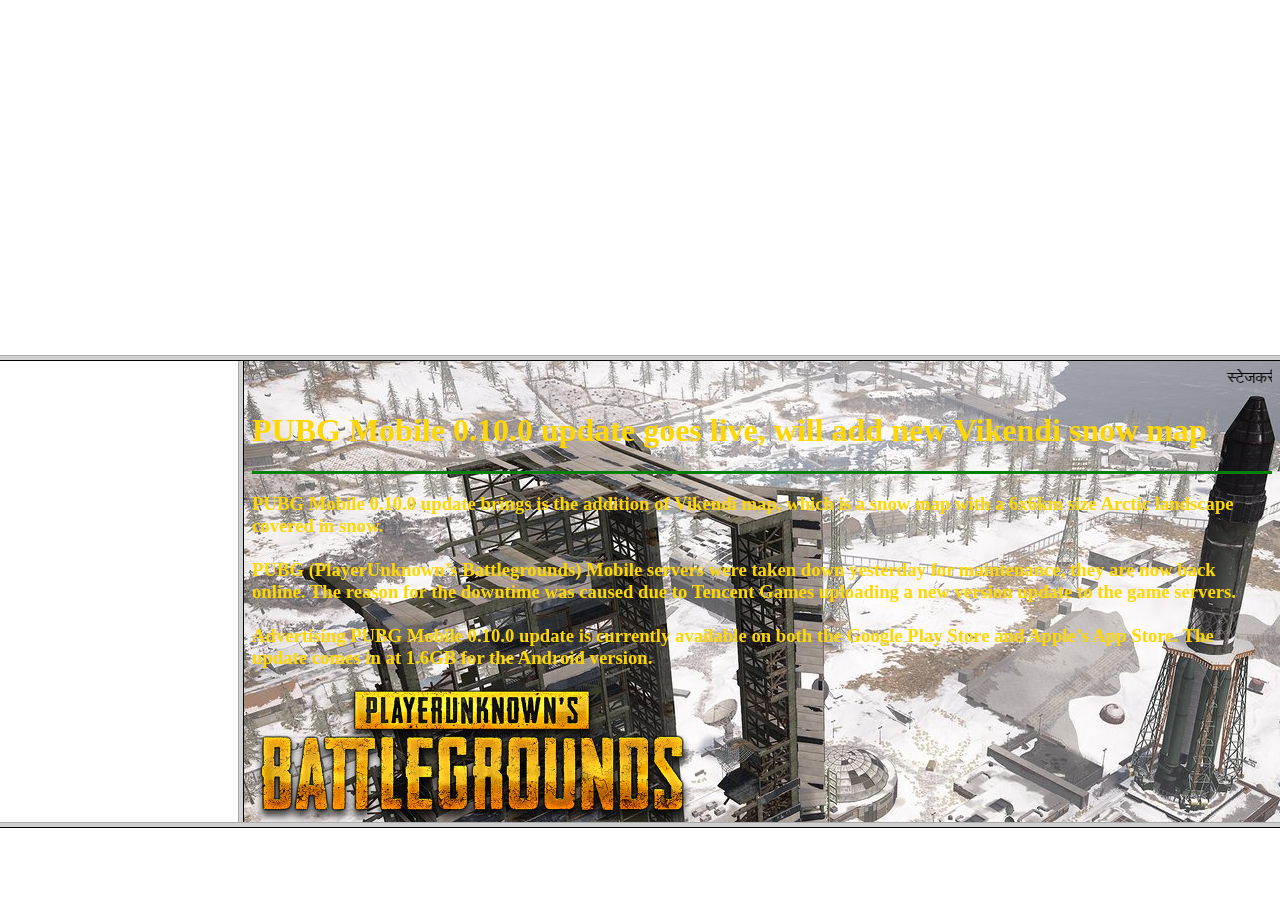
==== index.html @ ad2cd8f1 "index name added" ====
<!doctype html>
<!DOCTYPE html>
<html>


<frameset rows="40%,52%,8%"
frameborder="1" >

<frame src="file:///D:/STUDY%20MATERIAL/HTML%20JS/m12.html" />

<frameset cols ="15%,65%"
frameborder="1" >

<frame src="file:///D:/STUDY%20MATERIAL/HTML%20JS/m2.html"  noresize scrolling="no" />


<frame src=" n8.html" 
noresize name="content-area" />



</frameset>


<frame src="file:///D:/STUDY%20MATERIAL/HTML%20JS/n7.html"noresize/ scrolling="no">

</frameset>
<noframes>
	<body>



<h1>this browser does not support thise page</h1>
	<body>

</body>
</noframes>

</html>
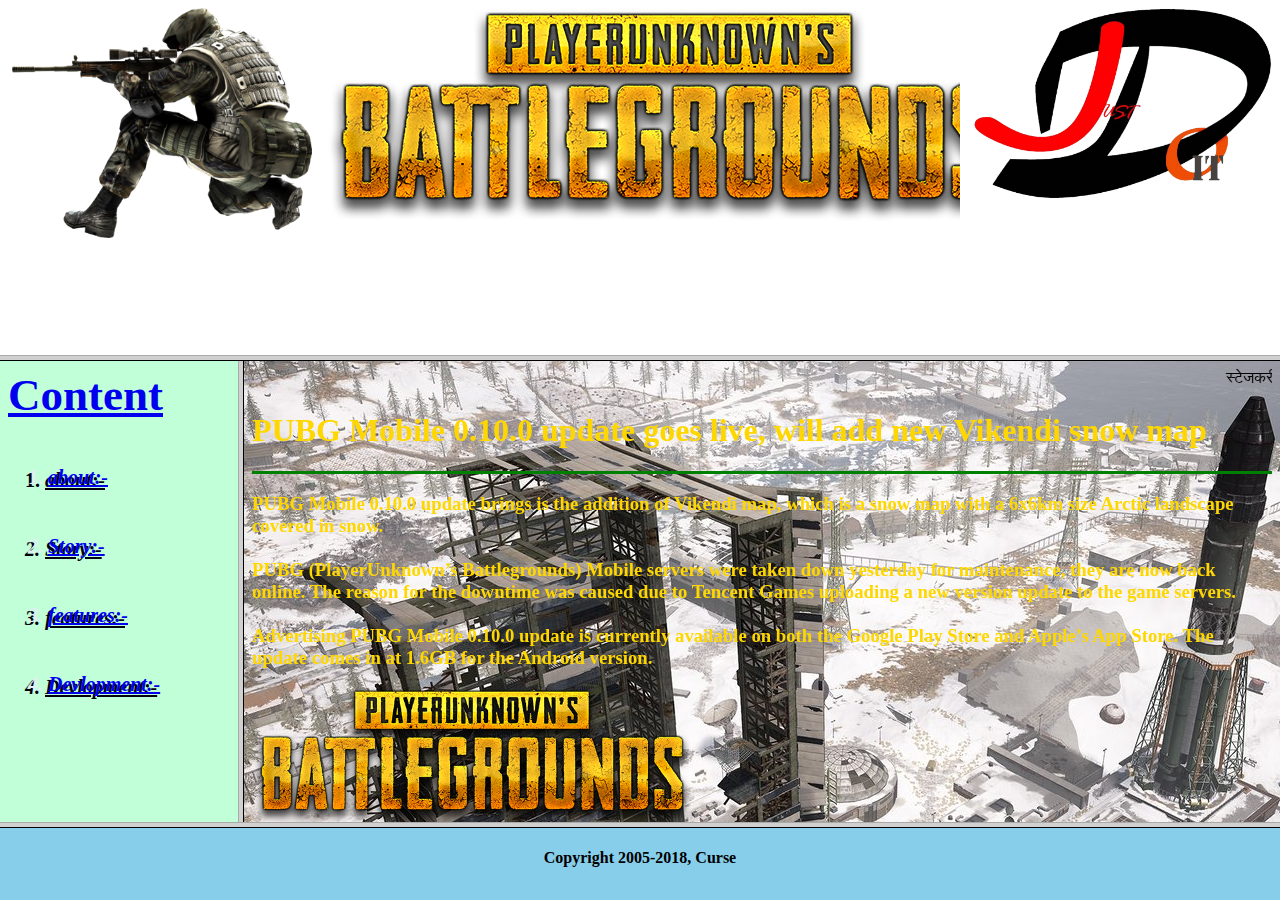
==== commit d5dc8d3e: "Update index.html" ====
--- a/index.html
+++ b/index.html
@@ -6,12 +6,12 @@
 <frameset rows="40%,52%,8%"
 frameborder="1" >
 
-<frame src="file:///D:/STUDY%20MATERIAL/HTML%20JS/m12.html" />
+<frame src="m12.html" noresize scrolling="no" />
 
 <frameset cols ="15%,65%"
 frameborder="1" >
 
-<frame src="file:///D:/STUDY%20MATERIAL/HTML%20JS/m2.html"  noresize scrolling="no" />
+<frame src="m2.html"   />
 
 
 <frame src=" n8.html" 
@@ -22,7 +22,7 @@
 </frameset>
 
 
-<frame src="file:///D:/STUDY%20MATERIAL/HTML%20JS/n7.html"noresize/ scrolling="no">
+<frame src="n7.html"noresize/ scrolling="no">
 
 </frameset>
 <noframes>
@@ -36,4 +36,4 @@
 </body>
 </noframes>
 
-</html>                     +</html>                     
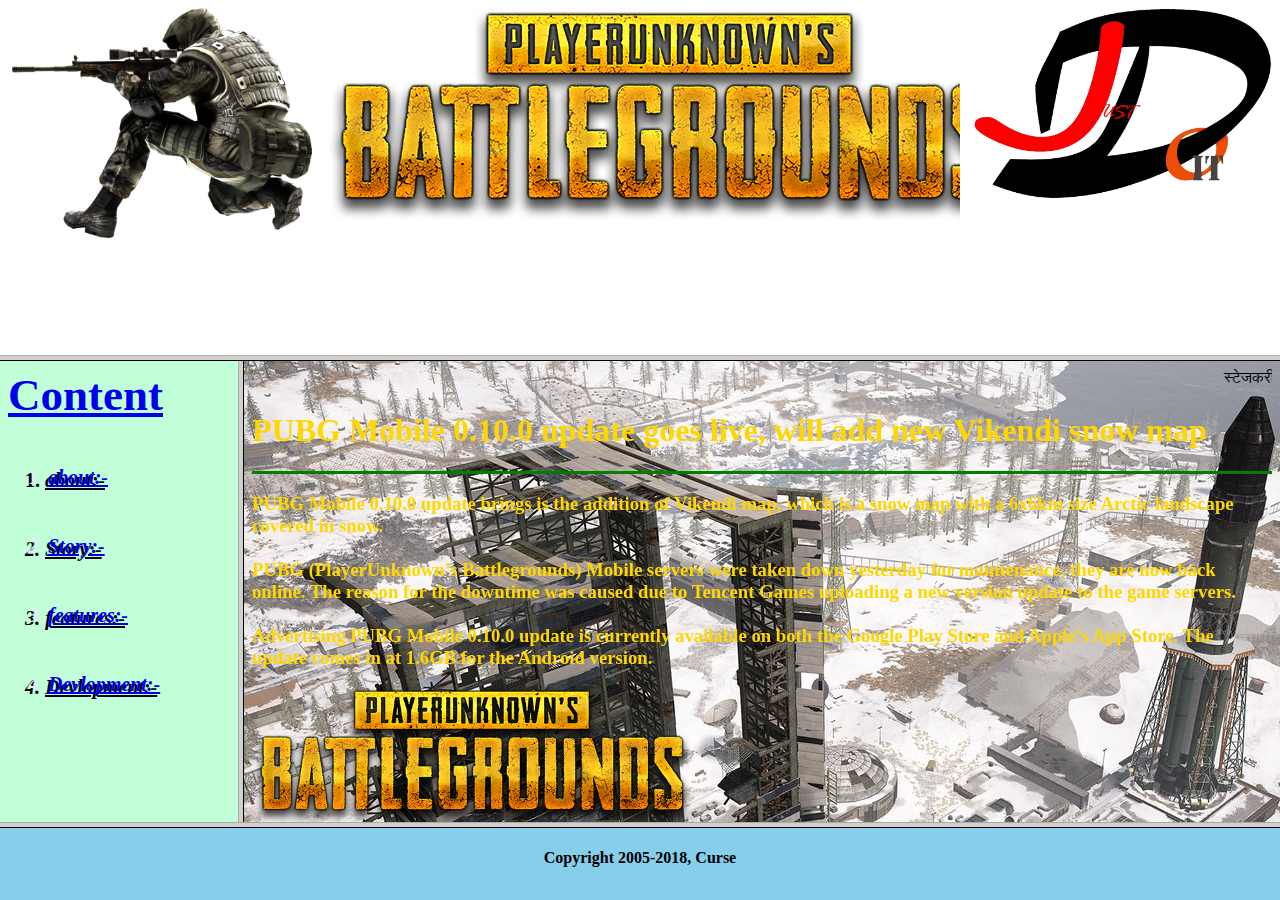
==== commit b8094cb4: "Update index.html" ====
--- a/index.html
+++ b/index.html
@@ -11,7 +11,7 @@
 <frameset cols ="15%,65%"
 frameborder="1" >
 
-<frame src="m2.html"   />
+<frame src="m2.html" noresize scrolling="no"  />
 
 
 <frame src=" n8.html" 
